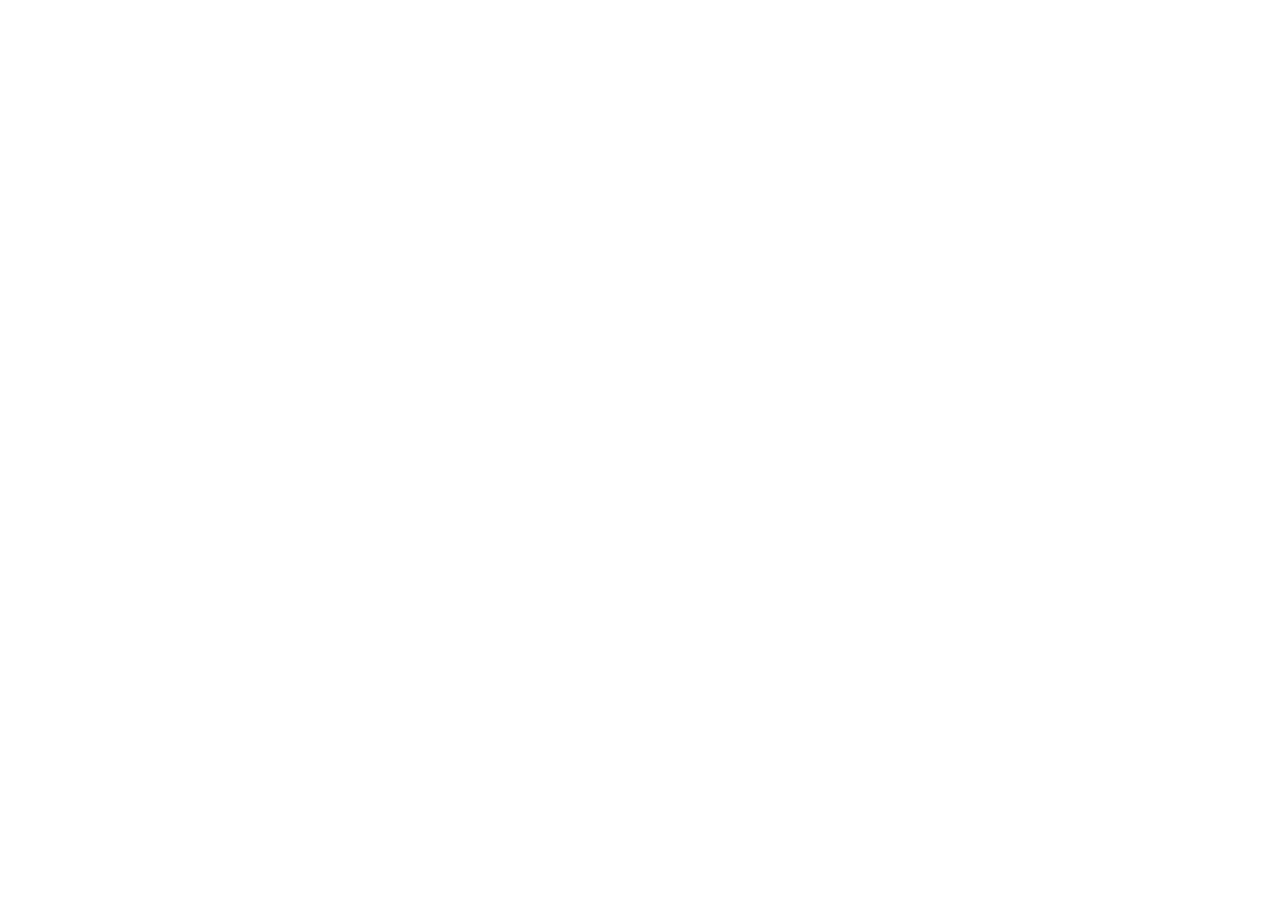
==== se_lascou.html @ 2fdba374 "add 2nd" ====
<!DOCTYPE html>
<html lang="pt-BR">
<head>
    <meta charset="UTF-8">
    <meta name="viewport" content="width=device-width, initial-scale=1.0">
    <title>Lascou-se</title>
</head>
<body>
    
</body>
</html>
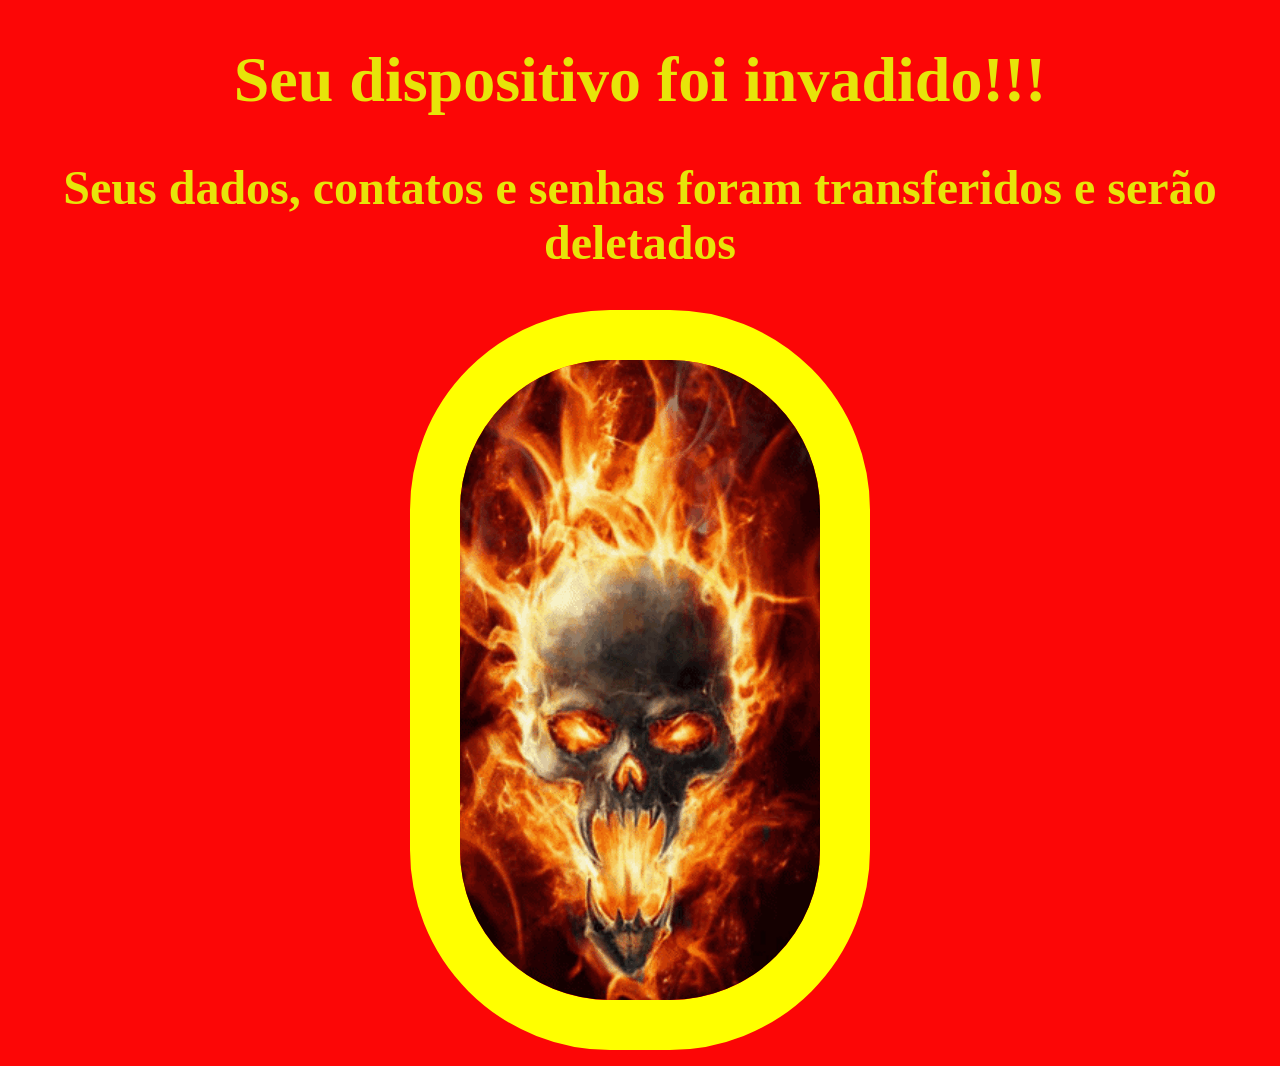
==== commit 858e28f7: "add img" ====
--- a/se_lascou.html
+++ b/se_lascou.html
@@ -3,9 +3,12 @@
 <head>
     <meta charset="UTF-8">
     <meta name="viewport" content="width=device-width, initial-scale=1.0">
+    <link rel="stylesheet" href="/style.css">
     <title>Lascou-se</title>
 </head>
 <body>
-    
+    <h1>Seu dispositivo foi invadido!!!</h1>
+    <h2>Seus dados, contatos e senhas foram transferidos e serão deletados</h2>
+    <img src="/5f5f313a89c213362516fabaa889a9b9.gif" alt="">
 </body>
 </html>
--- a/style.css
+++ b/style.css
@@ -0,0 +1,13 @@
+body{
+    background-color: rgb(252, 6, 6);
+    color: rgb(231, 228, 9);
+    text-align: center;
+    font-weight:bold ;
+    font-size: 2rem;
+}
+img{
+    height: auto;
+    border: 50px solid yellow;
+    border-radius: 200px;
+
+}
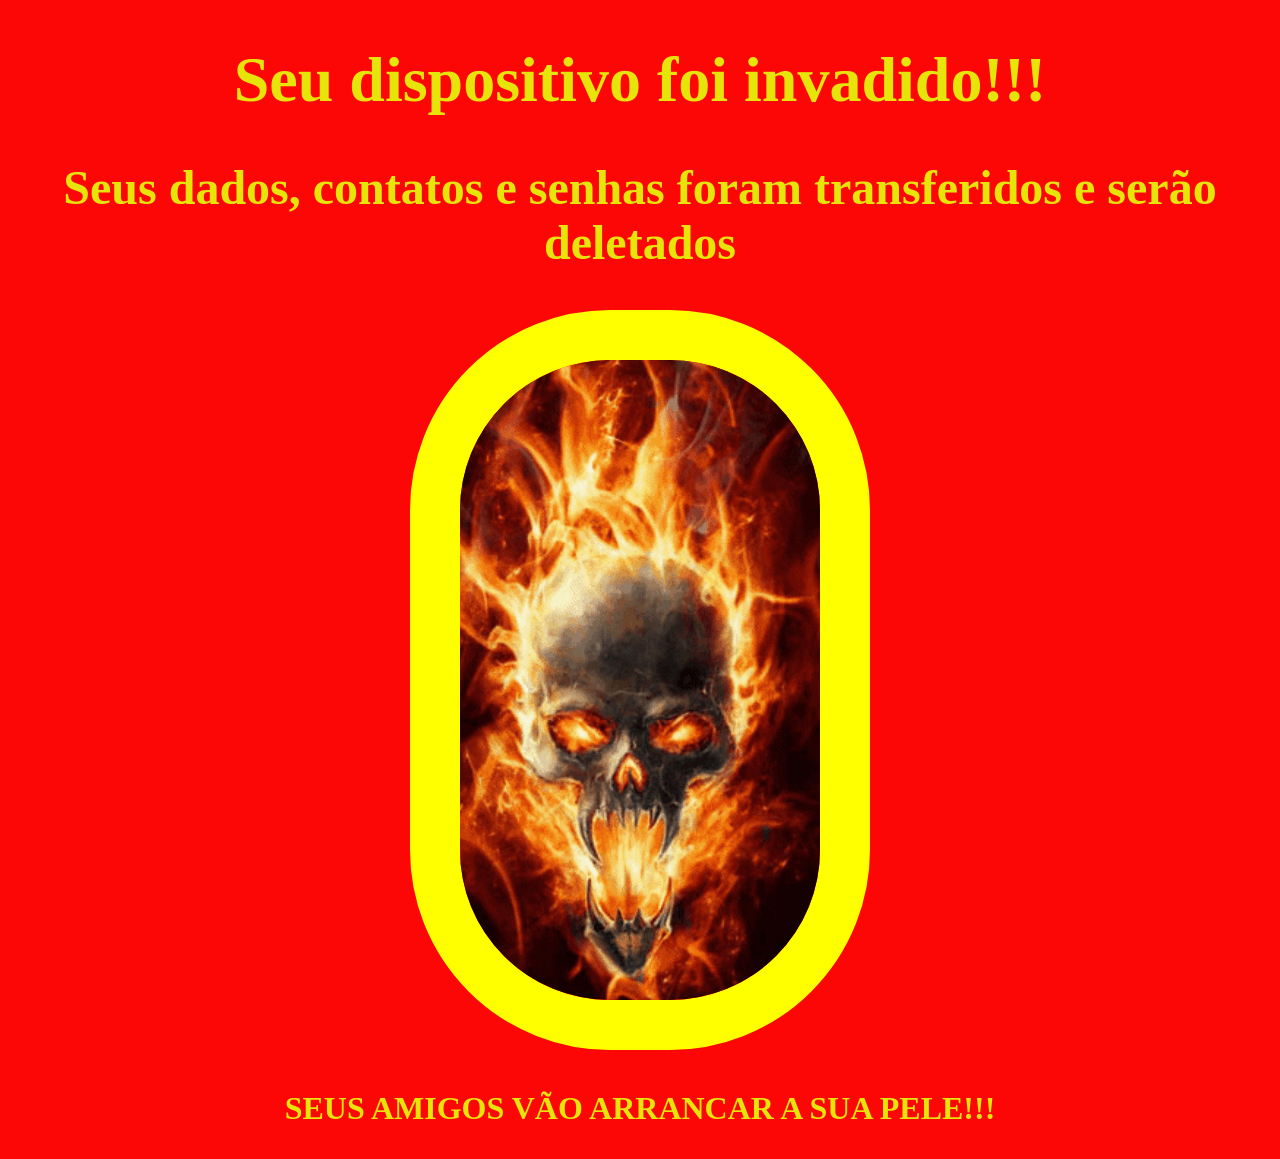
==== commit e4be3310: "FIM" ====
--- a/se_lascou.html
+++ b/se_lascou.html
@@ -10,5 +10,6 @@
     <h1>Seu dispositivo foi invadido!!!</h1>
     <h2>Seus dados, contatos e senhas foram transferidos e serão deletados</h2>
     <img src="/5f5f313a89c213362516fabaa889a9b9.gif" alt="">
+    <p>SEUS AMIGOS VÃO ARRANCAR A SUA PELE!!!</p>
 </body>
 </html>
